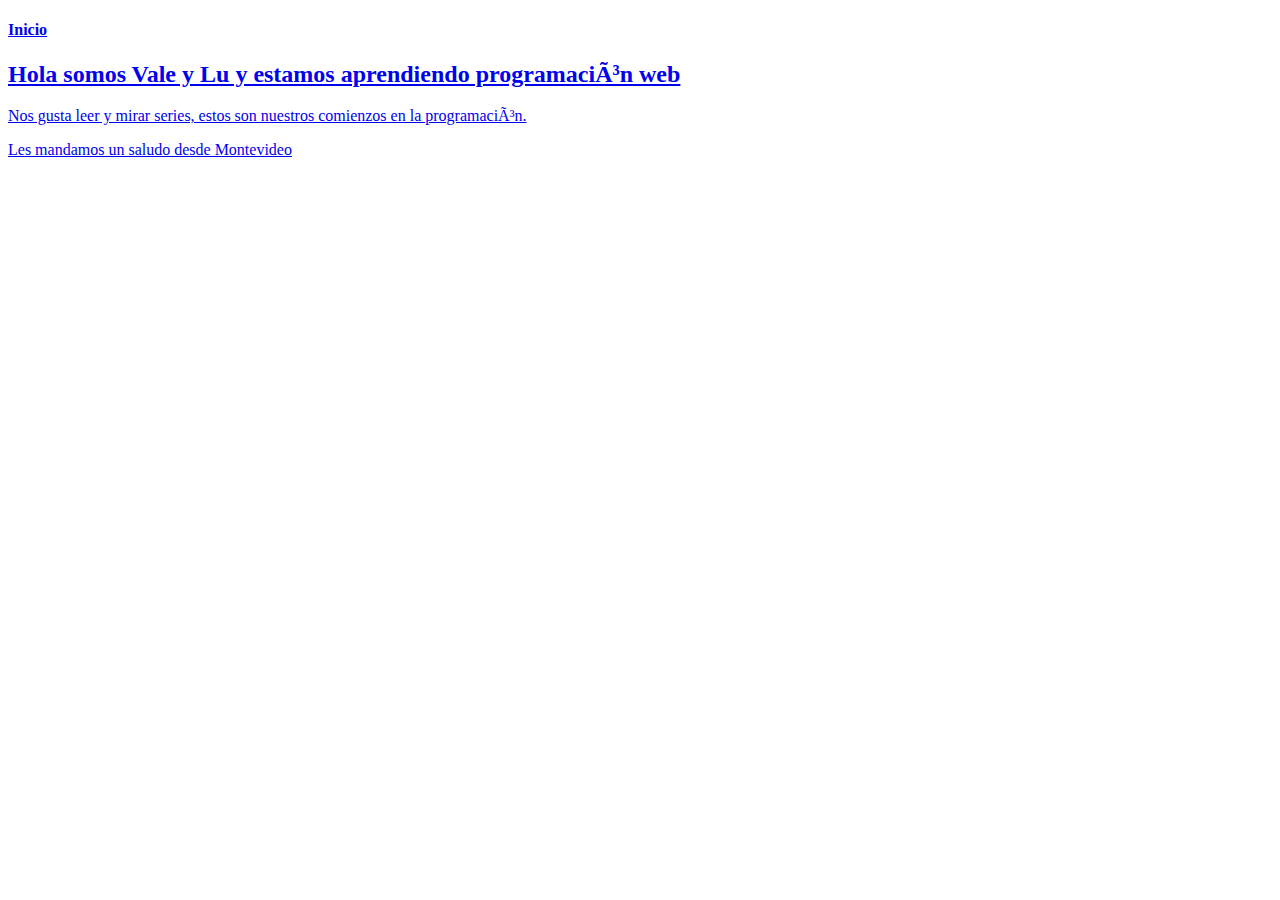
==== sobre-mi.html @ 2a6cef09 "first commit" ====
<!DOCTYPE html>
<html lang="en">
<head>
    <meta charset="UTF-&">
    <meta http-equiv="X-UA-Compatible" content="IE-edge">
    <meta name="viewport" content="width-device-width, initial-scale-1.0">
    <title>Sobre mí</title>
</head>
<body>
     <a href="index.html"><h4>Inicio</h4>
</section>
<section>
      <h2>Hola somos Vale y Lu y estamos aprendiendo programación web</h2>
</section>
<section>
 Nos gusta leer y mirar series, estos son nuestros comienzos en la programación.
     <p>Les mandamos un saludo desde Montevideo</p>
</section>
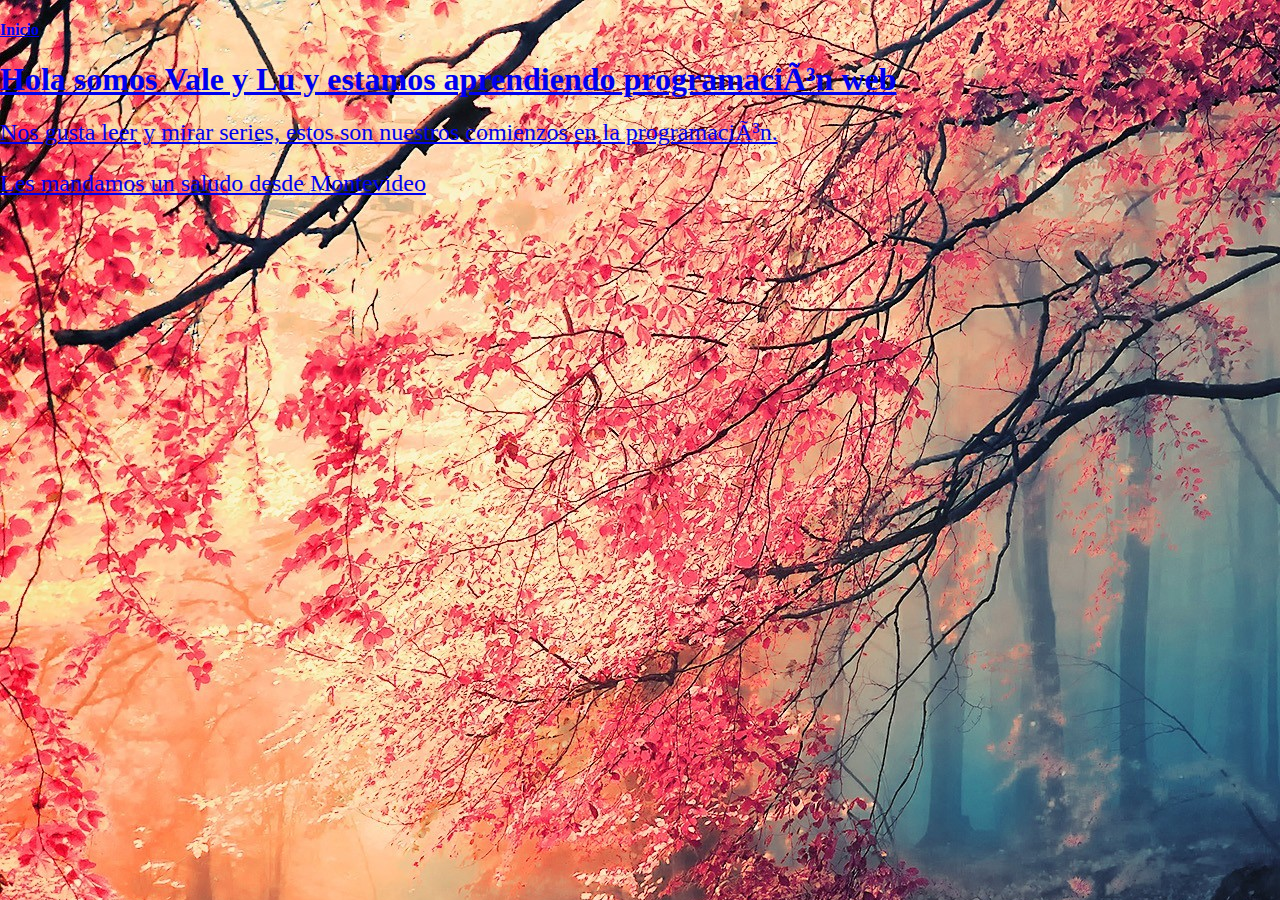
==== commit acdb9472: "agregando imagen de fondo a la pagina sobre mi" ====
--- a/sobre-mi.html
+++ b/sobre-mi.html
@@ -4,15 +4,20 @@
     <meta charset="UTF-&">
     <meta http-equiv="X-UA-Compatible" content="IE-edge">
     <meta name="viewport" content="width-device-width, initial-scale-1.0">
+    <link rel="stylesheet" href="style.css">
     <title>Sobre mí</title>
 </head>
-<body>
+<body class="imagen-sobre-mi">
+    <section>
      <a href="index.html"><h4>Inicio</h4>
 </section>
 <section>
-      <h2>Hola somos Vale y Lu y estamos aprendiendo programación web</h2>
+      <h1>Hola somos Vale y Lu y estamos aprendiendo programación web</h1>
 </section>
-<section>
+<section class="letra-parrafo">
  Nos gusta leer y mirar series, estos son nuestros comienzos en la programación.
      <p>Les mandamos un saludo desde Montevideo</p>
 </section>
+</body>
+</html>
+
--- a/style.css
+++ b/style.css
@@ -0,0 +1,94 @@
+h2 {
+    color: rgb(53, 52, 52);
+    font-size: 30px;
+    font-style: italic
+}
+
+img {
+    width: 200px;
+}
+
+#titans {
+    height: 250px;
+}
+
+body {
+    background-color: rgb(241, 209, 220);
+    margin: 0;
+    padding: 0;
+    font-family: 'Gulzar', serif;
+}
+
+ol p {
+    color: rgb(37, 35, 35);
+    font-size: 20px;
+    font-weight: bold;
+}
+
+ul a {
+    display: flex;
+    width: 100px;
+    height: 30px;
+    background-color: rgb(228, 207, 249);
+    text-decoration-line: none;
+    list-style: none;
+    margin-left: 20px;
+    text-align: center;
+    border-radius: 50%;
+    align-items: center;
+    justify-content: center;
+    padding-top: 10px;
+
+}
+
+ul a:hover {
+    background-color: rgb(250, 225, 234);
+    color: rgb(188, 140, 234)
+}
+
+#series {
+    clear: both;
+    background-color: lightblue;
+    border-bottom: 1px solid #000;
+    overflow: hidden;
+    padding-left: 20px
+}
+
+#series ol {
+    float: left;
+}
+
+#bandas {
+    clear: both;
+    background-color: rgb(218, 218, 250);
+    border-bottom: 1px solid #000;
+    overflow: hidden;
+    padding-left: 20px
+}
+
+#bandas ol {
+    float: left;
+}
+
+#libros {
+    clear: both;
+    padding-left: 20px;
+}
+
+#navegacion {
+    overflow: hidden;
+    height: 50px;
+    width: 100%;
+    display: flex;
+    justify-content: center;
+    position: fixed;
+    top: 0px;
+    align-items: center;
+}
+
+.imagen-sobre-mi {
+    background-image: url("./img/fondo.jpg");
+}
+.imagen-sobre-mi h1 {font-family: 'Times New Roman', Times, serif;}
+
+.letra-parrafo {font-size: x-large;}